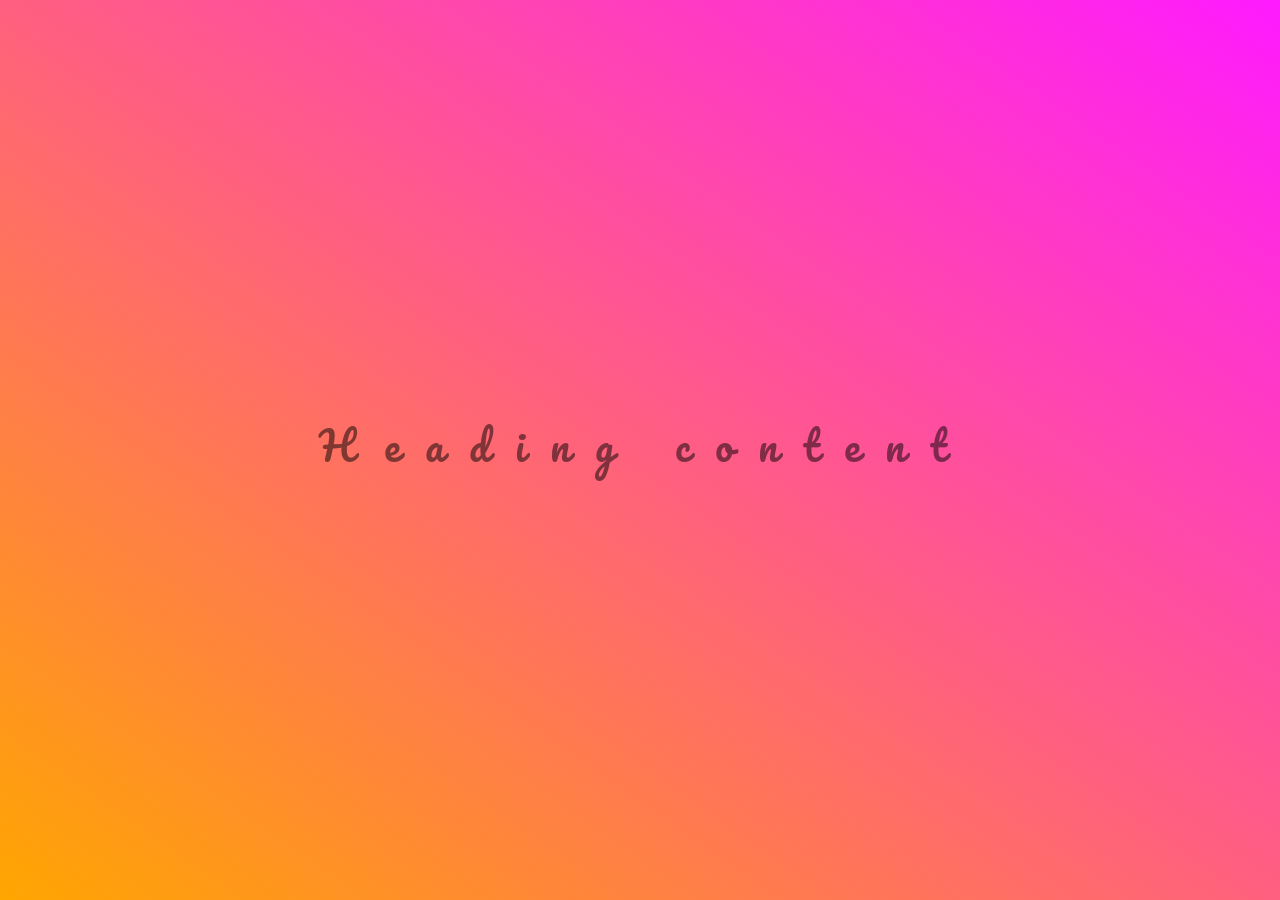
==== index.html @ eb8d27e1 "adding starting project" ====
<!doctype html>
<html>
<head>
    <meta charset="utf-8">
    <meta name="keywords" content="">
    <meta name="description" content="">
    <meta name="viewport" content="width=device-width, initial-scale=1.0, viewport-fit=cover">
    <link rel="shortcut icon" type="image/png" href="favicon.png">
    
	<link rel="stylesheet" type="text/css" href="./css/bootstrap.min.css?1818">
	<link rel="stylesheet" type="text/css" href="style.css?9165">
	<link rel="stylesheet" type="text/css" href="./css/font-awesome.min.css">
	<link href='https://fonts.googleapis.com/css?family=Pacifico&amp;subset=latin,latin-ext' rel='stylesheet' type='text/css'>
    
	<script src="./js/jquery-3.3.1.min.js?6795"></script>
	<script src="./js/bootstrap.bundle.min.js?6163"></script>
	<script src="./js/blocs.min.js?3819"></script>
	<script src="./js/lazysizes.min.js" defer></script>
    <title>Home</title>


    
<!-- Analytics -->
 
<!-- Analytics END -->
    
</head>
<body>
<!-- Main container -->
<div class="page-container">
    
<!-- bloc-0 -->
<div class="bloc l-bloc bloc-fill-screen grad-background " id="bloc-0">
	<div class="container">
		<div class="row">
			<div class="col">
				<h1 class="mg-md text-lg-center h1-style">
					Heading content
				</h1>
			</div>
		</div>
	</div>
</div>
<!-- bloc-0 END -->

<!-- ScrollToTop Button -->
<a class="bloc-button btn btn-d scrollToTop" onclick="scrollToTarget('1',this)"><span class="fa fa-chevron-up"></span></a>
<!-- ScrollToTop Button END-->


</div>
<!-- Main container END -->
    



<!-- Preloader -->
<div id="page-loading-blocs-notifaction" class="page-preloader"></div>
<!-- Preloader END -->

</body>
</html>
---- style.css ----
/*-----------------------------------------------------------------------------------
	    (null)
        Built with Blocs
-----------------------------------------------------------------------------------*/
 
body{
	margin:0;
	padding:0;
    background:#FFFFFF;
    overflow-x:hidden;
    -webkit-font-smoothing: antialiased;
    -moz-osx-font-smoothing: grayscale;
}
a,button{transition: background .3s ease-in-out;outline: none!important;} /* Prevent ugly blue glow on chrome and safari */
a:hover{text-decoration: none; cursor:pointer;}


/* Preloader */

.page-preloader{position: fixed;top: 0;bottom: 0;width: 100%;z-index:100000;background:#FFFFFF url("img/pageload-spinner.gif") no-repeat center center;}

/* = Blocs
-------------------------------------------------------------- */

.bloc{
	width:100%;
	clear:both;
	background: 50% 50% no-repeat;
	padding:0 50px;
	-webkit-background-size: cover;
	-moz-background-size: cover;
	-o-background-size: cover;
	background-size: cover;
	position:relative;
	display:flex;
}
.bloc .container{
	padding-left:0;
	padding-right:0;
}

/* = Full Screen Blocs 
-------------------------------------------------------------- */

.bloc-fill-screen{
	min-height:100vh;
	display: flex;
	flex-direction: column;
	padding-top:20px;
	padding-bottom:20px;
}
.bloc-fill-screen > .container{
	align-self: flex-middle;
	flex-grow: 1;
	display: flex;
}
.bloc-fill-screen > .container > .row{
	flex-grow: 1;
	align-self: center;
	width:100%;
}
.bloc-fill-screen .fill-bloc-top-edge, .bloc-fill-screen .fill-bloc-bottom-edge{
	flex-grow: 0;
}
.bloc-fill-screen .fill-bloc-top-edge{
	align-self: flex-start;
}
.bloc-fill-screen .fill-bloc-bottom-edge{
	align-self: flex-end;
}


/* Light theme */

.d-bloc .card,.l-bloc{
	color:rgba(0,0,0,.5);
}
.d-bloc .card button:hover,.l-bloc button:hover{
	color:rgba(0,0,0,.7);
}
.l-bloc .icon-round,.l-bloc .icon-square,.l-bloc .icon-rounded,.l-bloc .icon-semi-rounded-a,.l-bloc .icon-semi-rounded-b{
	border-color:rgba(0,0,0,.7);
}
.d-bloc .card .divider-h span,.l-bloc .divider-h span{
	border-color:rgba(0,0,0,.1);
}
.d-bloc .card .a-btn,.l-bloc .a-btn,.l-bloc .navbar a,.l-bloc a .icon-sm, .l-bloc a .icon-md, .l-bloc a .icon-lg, .l-bloc a .icon-xl, .l-bloc h1 a, .l-bloc h2 a, .l-bloc h3 a, .l-bloc h4 a, .l-bloc h5 a, .l-bloc h6 a, .l-bloc p a{
	color:rgba(0,0,0,.6);
}
.d-bloc .card .a-btn:hover,.l-bloc .a-btn:hover,.l-bloc .navbar a:hover, .l-bloc a:hover .icon-sm, .l-bloc a:hover .icon-md, .l-bloc a:hover .icon-lg, .l-bloc a:hover .icon-xl, .l-bloc h1 a:hover, .l-bloc h2 a:hover, .l-bloc h3 a:hover, .l-bloc h4 a:hover, .l-bloc h5 a:hover, .l-bloc h6 a:hover, .l-bloc p a:hover{
	color:rgba(0,0,0,1);
}
.l-bloc .navbar-toggle .icon-bar{
	color:rgba(0,0,0,.6);
}
.d-bloc .card .btn-wire,.d-bloc .card .btn-wire:hover,.l-bloc .btn-wire,.l-bloc .btn-wire:hover{
	color:rgba(0,0,0,.7);
	border-color:rgba(0,0,0,.3);
}


/* = NavBar
-------------------------------------------------------------- */

.hero .hero-nav{
	padding-left:inherit;
	padding-right:inherit;
}
/* Handle Multi Level Navigation */.navbar-light .navbar-nav .nav-link {
	color: rgb(64, 64, 64);
}
.btco-menu li > a {
	padding: 10px 15px;
	color: #000;
}
.btco-menu .active a:focus,.btco-menu li a:focus ,.navbar > .show > a:focus{
	background: transparent;
	outline: 0;
}
.dropdown-menu .show > .dropdown-toggle::after{
	transform: rotate(-90deg);
}

/* = Bric adjustment margins
-------------------------------------------------------------- */

.mg-md{
	margin-top:10px;
	margin-bottom:20px;
}

/* = Buttons
-------------------------------------------------------------- */

.btn-d,.btn-d:hover,.btn-d:focus{
	color:#FFF;
	background:rgba(0,0,0,.3);
}

/* Prevent ugly blue glow on chrome and safari */
button{
	outline: none!important;
}






.card-sq, .card-sq .card-header, .card-sq .card-footer{
	border-radius:0;
}
.card-rd{
	border-radius:30px;
}
.card-rd .card-header{
	border-radius:29px 29px 0 0;
}
.card-rd .card-footer{
	border-radius:0 0 29px 29px;
}





/* ScrollToTop button */

.scrollToTop{
	width:40px;
	height:40px;
	position:fixed;
	bottom:20px;
	right:20px;
	opacity: 0;
	z-index: 500;
	transition: all .3s ease-in-out;
}
.scrollToTop span{
	margin-top: 6px;
}
.showScrollTop{
	font-size: 14px;
	opacity: 1;
}

/* = Custom Styling
-------------------------------------------------------------- */

h1,h2,h3,h4,h5,h6,p,label,.btn,a{
	font-family:"Helvetica";
}
.container{
	max-width:1140px;
}
.h1-style{
	font-family:Pacifico;
}
.grad-background{
	background:linear-gradient(35deg, #FFA600, #FF1AFF);
	text-align:center;
	letter-spacing:25px;
	font-size:35px;
	line-height:20px;
	text-indent:10px;
}

/* = Colour
-------------------------------------------------------------- */





/* = Mobile adjustments 
-------------------------------------------------------------- */
@media (max-width: 1024px)
{
    .bloc{
        padding-left: 20px; 
        padding-right: 20px;  
    }
    .bloc.full-width-bloc, .bloc-tile-2.full-width-bloc .container, .bloc-tile-3.full-width-bloc .container, .bloc-tile-4.full-width-bloc .container{
        padding-left: 0; 
        padding-right: 0;  
    }
}
@media (max-width: 991px)
{
    .container{width:100%;}
    .page-container, #hero-bloc{overflow-x: hidden;position: relative;} /* Prevent unwanted side scroll on mobile */
    .bloc{padding-left: constant(safe-area-inset-left);padding-right: constant(safe-area-inset-right);} /* iPhone X Notch Support*/
    .bloc-group, .bloc-group .bloc{display:block;width:100%;}
}
@media (max-width: 767px)
{
    .page-container{
        overflow-x: hidden;
        position:relative;
    }
    .bloc-tile-2 .container, .bloc-tile-3 .container, .bloc-tile-4 .container{
        padding-left:0;padding-right:0;
    }
    .a-block{
        padding:0 10px;
    }
    .btn-dwn{
       display:none; 
    }
    .voffset{
        margin-top:5px;
    }
    .voffset-md{
        margin-top:20px;
    }
    .voffset-lg{
        margin-top:30px;
    }
    form{
        padding:5px;
    }
    .close-lightbox{
        display:inline-block;
    }
    .blocsapp-device-iphone5{
	   background-size: 216px 425px;
	   padding-top:60px;
	   width:216px;
	   height:425px;
    }
    .blocsapp-device-iphone5 img{
	   width: 180px;
	   height: 320px;
    }
}
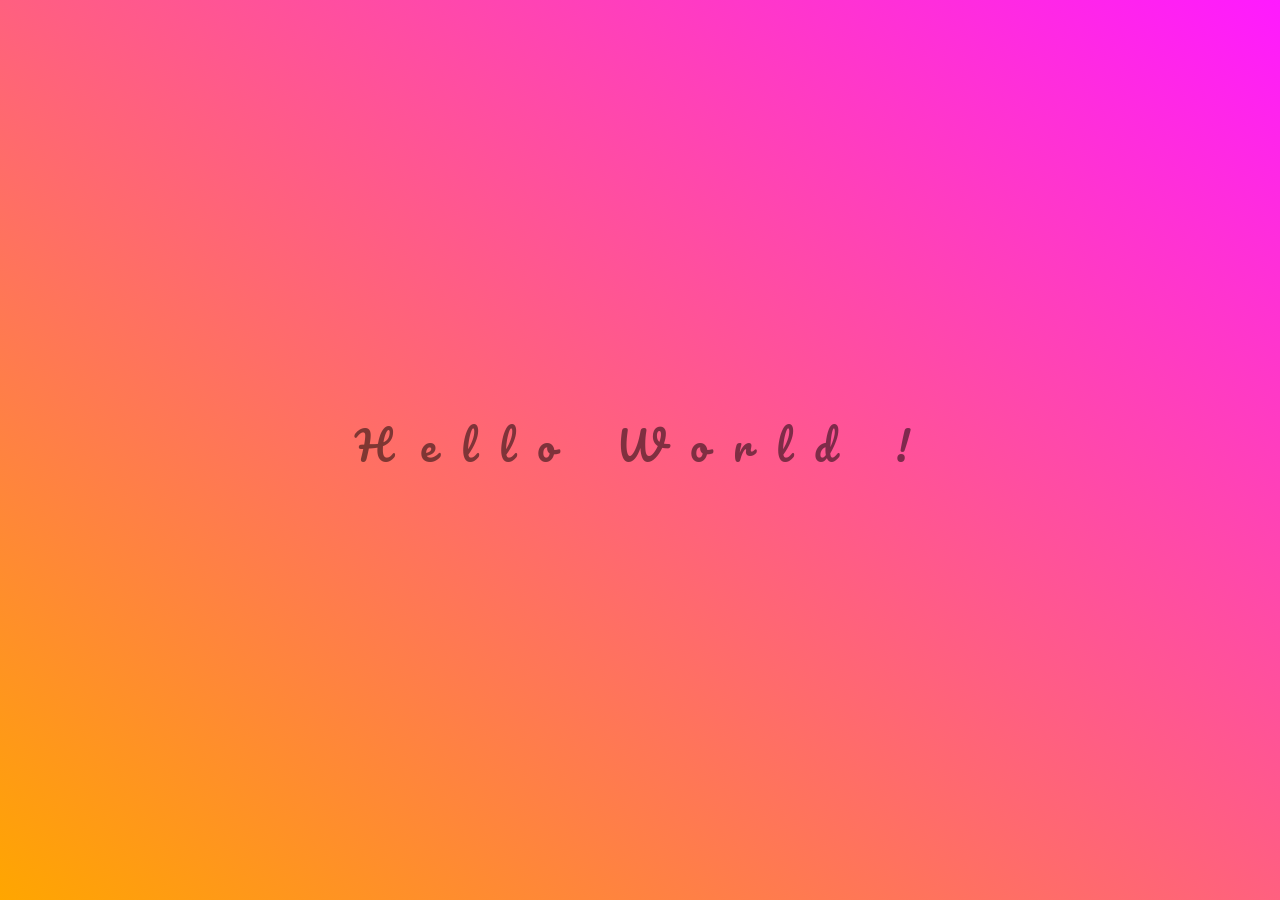
==== commit 52c4d53e: "added title text" ====
--- a/index.html
+++ b/index.html
@@ -35,7 +35,7 @@
 		<div class="row">
 			<div class="col">
 				<h1 class="mg-md text-lg-center h1-style">
-					Heading content
+					Hello World !
 				</h1>
 			</div>
 		</div>
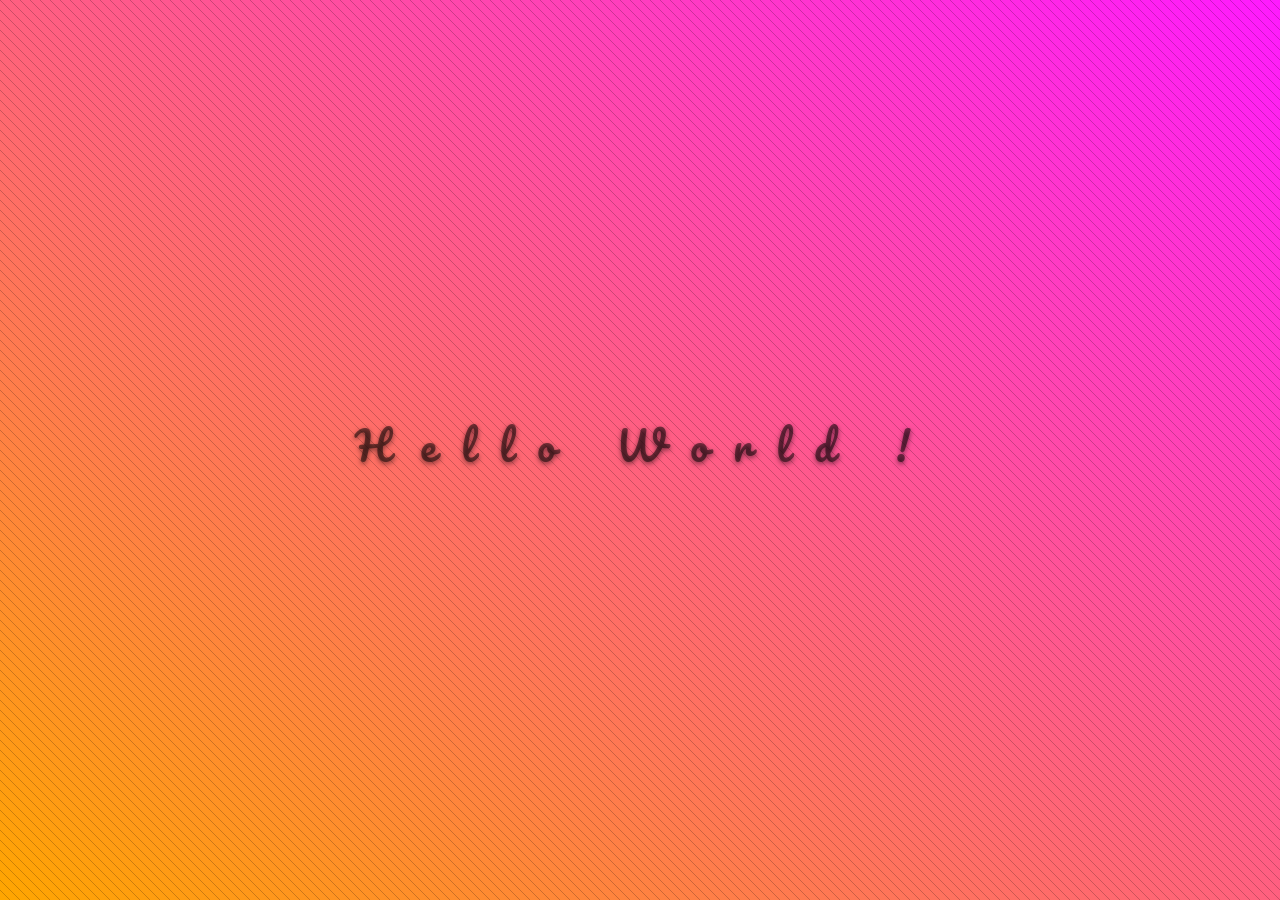
==== commit 8d77d64d: "new animation with effect added" ====
--- a/index.html
+++ b/index.html
@@ -7,14 +7,15 @@
     <meta name="viewport" content="width=device-width, initial-scale=1.0, viewport-fit=cover">
     <link rel="shortcut icon" type="image/png" href="favicon.png">
     
-	<link rel="stylesheet" type="text/css" href="./css/bootstrap.min.css?1818">
-	<link rel="stylesheet" type="text/css" href="style.css?9165">
+	<link rel="stylesheet" type="text/css" href="./css/bootstrap.min.css?6986">
+	<link rel="stylesheet" type="text/css" href="style.css?240">
+	<link rel="stylesheet" type="text/css" href="./css/animate.min.css?2852">
 	<link rel="stylesheet" type="text/css" href="./css/font-awesome.min.css">
 	<link href='https://fonts.googleapis.com/css?family=Pacifico&amp;subset=latin,latin-ext' rel='stylesheet' type='text/css'>
     
-	<script src="./js/jquery-3.3.1.min.js?6795"></script>
-	<script src="./js/bootstrap.bundle.min.js?6163"></script>
-	<script src="./js/blocs.min.js?3819"></script>
+	<script src="./js/jquery-3.3.1.min.js?5507"></script>
+	<script src="./js/bootstrap.bundle.min.js?3840"></script>
+	<script src="./js/blocs.min.js?18"></script>
 	<script src="./js/lazysizes.min.js" defer></script>
     <title>Home</title>
 
@@ -30,11 +31,11 @@
 <div class="page-container">
     
 <!-- bloc-0 -->
-<div class="bloc l-bloc bloc-fill-screen grad-background " id="bloc-0">
+<div class="bloc l-bloc bloc-fill-screen grad-background bloc-bg-texture texture-diagonal-lines " id="bloc-0">
 	<div class="container">
 		<div class="row">
-			<div class="col">
-				<h1 class="mg-md text-lg-center h1-style">
+			<div class="col animLoopInfinite animated tada" data-appear-anim-style="tada">
+				<h1 class="mg-md text-lg-center h1-style mx-auto d-block lg-shadow">
 					Hello World !
 				</h1>
 			</div>
--- a/style.css
+++ b/style.css
@@ -70,6 +70,23 @@
 }
 
 
+/* Background Textures */
+
+.bloc-bg-texture::before{
+	content:"";
+	background-size: 2px 2px;
+	position: absolute;
+	top: 0;
+	bottom: 0;
+	left:0;
+	right:0;
+}
+.texture-diagonal-lines::before{
+	background: url("img/texture-diag-lines.png");
+	background-size: 10px 10px;
+}
+
+
 /* Light theme */
 
 .d-bloc .card,.l-bloc{
@@ -145,6 +162,11 @@
 
 
 
+/* = Text & Icon Styles
+-------------------------------------------------------------- */
+.lg-shadow{
+	text-shadow:0 2px 5px rgba(0,0,0,.5);
+}
 
 
 .card-sq, .card-sq .card-header, .card-sq .card-footer{
